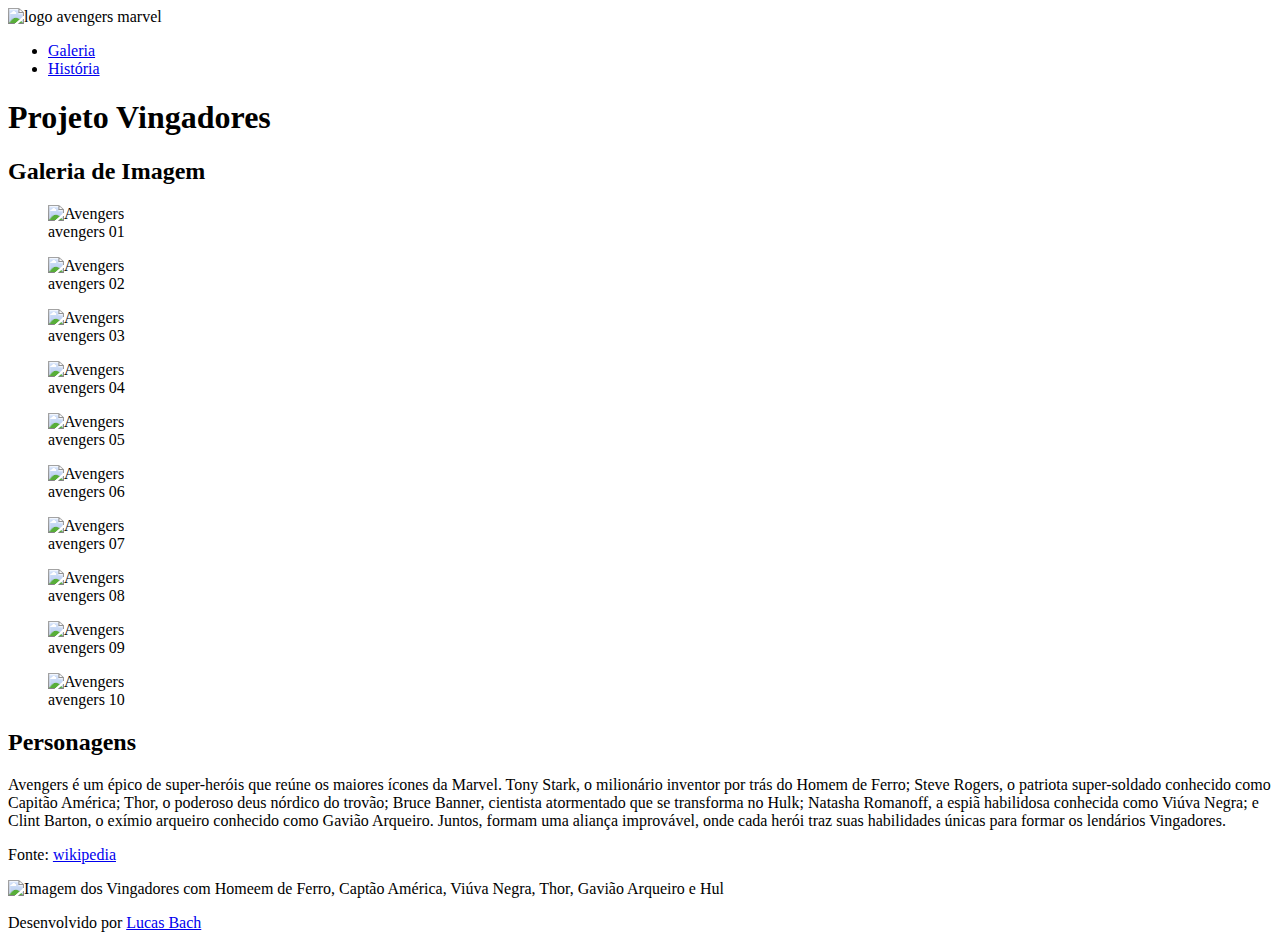
==== 7-acessibilidade/index.html @ b03dd918 "hist.personagens" ====
<!DOCTYPE html>
<html lang="pt-br">
<head>
    <meta charset="UTF-8">
    <meta name="viewport" content="width=device-width, initial-scale=1.0">
    <link rel="stylesheet" href="css/style.css">
    <title>Projeto Vingadores</title>
</head>

<body>
    <header class="dark">
        
        <div class="container">

            <img src="images/avengers-logo.png" alt="logo avengers marvel">
            <nav>
                <ul>
                    <li><a href="#gallery">Galeria</a></li>
                    <li><a href="#history">História</a></li>
                    
                </ul>
            </nav>
        </div>

    </header>

    <main>    

    <section class="hero">
        <h1 class="text-center">Projeto Vingadores</h1>

        
    </section>
    
    <section id="gallery" class="gallery">
        <div class="container">

            <h2>Galeria de Imagem</h2>
    
            <div class="gallery-row">
    
                <figure>
                    <img src="images/avengers-01.jpg" alt=Avengers 01">
                    <figcaption>avengers 01</figcaption>                   
                    
                </figure>

                <figure>
                    <img src="images/avengers-02.jpg" alt=Avengers 02">
                    <figcaption>avengers 02</figcaption>                   
                    
                </figure>

                <figure>
                    <img src="images/avengers-03.jpg" alt=Avengers 03">
                    <figcaption>avengers 03</figcaption>                   
                    
                </figure>

                <figure>
                    <img src="images/avengers-04.jpg" alt=Avengers 04">
                    <figcaption>avengers 04</figcaption>                   
                    
                </figure>

                <figure>
                    <img src="images/avengers-05.jpg" alt=Avengers 05">
                    <figcaption>avengers 05</figcaption>                   
                    
                </figure>

                <figure>
                    <img src="images/avengers-06.jpg" alt=Avengers 06">
                    <figcaption>avengers 06</figcaption>                   
                    
                </figure>

                <figure>
                    <img src="images/avengers-07.jpg" alt=Avengers 07">
                    <figcaption>avengers 07</figcaption>                   
                    
                </figure>

                <figure>
                    <img src="images/avengers-08.jpg" alt=Avengers 08">
                    <figcaption>avengers 08</figcaption>                   
                    
                </figure>

                <figure>
                    <img src="images/avengers-09.jpg" alt=Avengers 09">
                    <figcaption>avengers 09</figcaption>                   
                    
                </figure>

                <figure>
                    <img src="images/avengers-10.jpg" alt=Avengers 10">
                    <figcaption>avengers 10</figcaption>                   
                    
                </figure>
            </div>
        </div>
        
        
    </section>

    <section id="history" class="history dark">

        <div class="container">

            <div class="col">
                
                <h2>Personagens</h2>
        
                <p>
                    Avengers é um épico de super-heróis que reúne os maiores ícones da Marvel. Tony Stark, o milionário inventor por trás do Homem de Ferro; Steve Rogers, o patriota super-soldado conhecido como Capitão América; Thor, o poderoso deus nórdico do trovão; Bruce Banner, cientista atormentado que se transforma no Hulk; Natasha Romanoff, a espiã habilidosa conhecida como Viúva Negra; e Clint Barton, o exímio arqueiro conhecido como Gavião Arqueiro. Juntos, formam uma aliança improvável, onde cada herói traz suas habilidades únicas para formar os lendários Vingadores.
                </p>
        
                <p>Fonte: <a class="dark-link" href="https://pt.wikipedia.org/wiki/Vingadores" target="_blank" title="Link externo">wikipedia</a>
                </p> 
            </div>

            <div class="col">                
                <img src="images/vingadores-01.png" alt="Imagem dos Vingadores com Homeem de Ferro, Captão América, Viúva Negra, Thor, Gavião Arqueiro e Hul">
            </div>
    

            
        </div>        
        
        
    </section>

    <footer class="dark">
        <div class="container">
            
            <p class="text-center">Desenvolvido por <a class="dark-link" href="https://instagram.com/lucas.bbach?utm_source=qr&igshid=MzNlNGNkZWQ4Mg==" target="_blank" title="Link externo">Lucas Bach</a></p>

        </div>

    </footer>

    </main>    
        
        
</body>
    
</html>
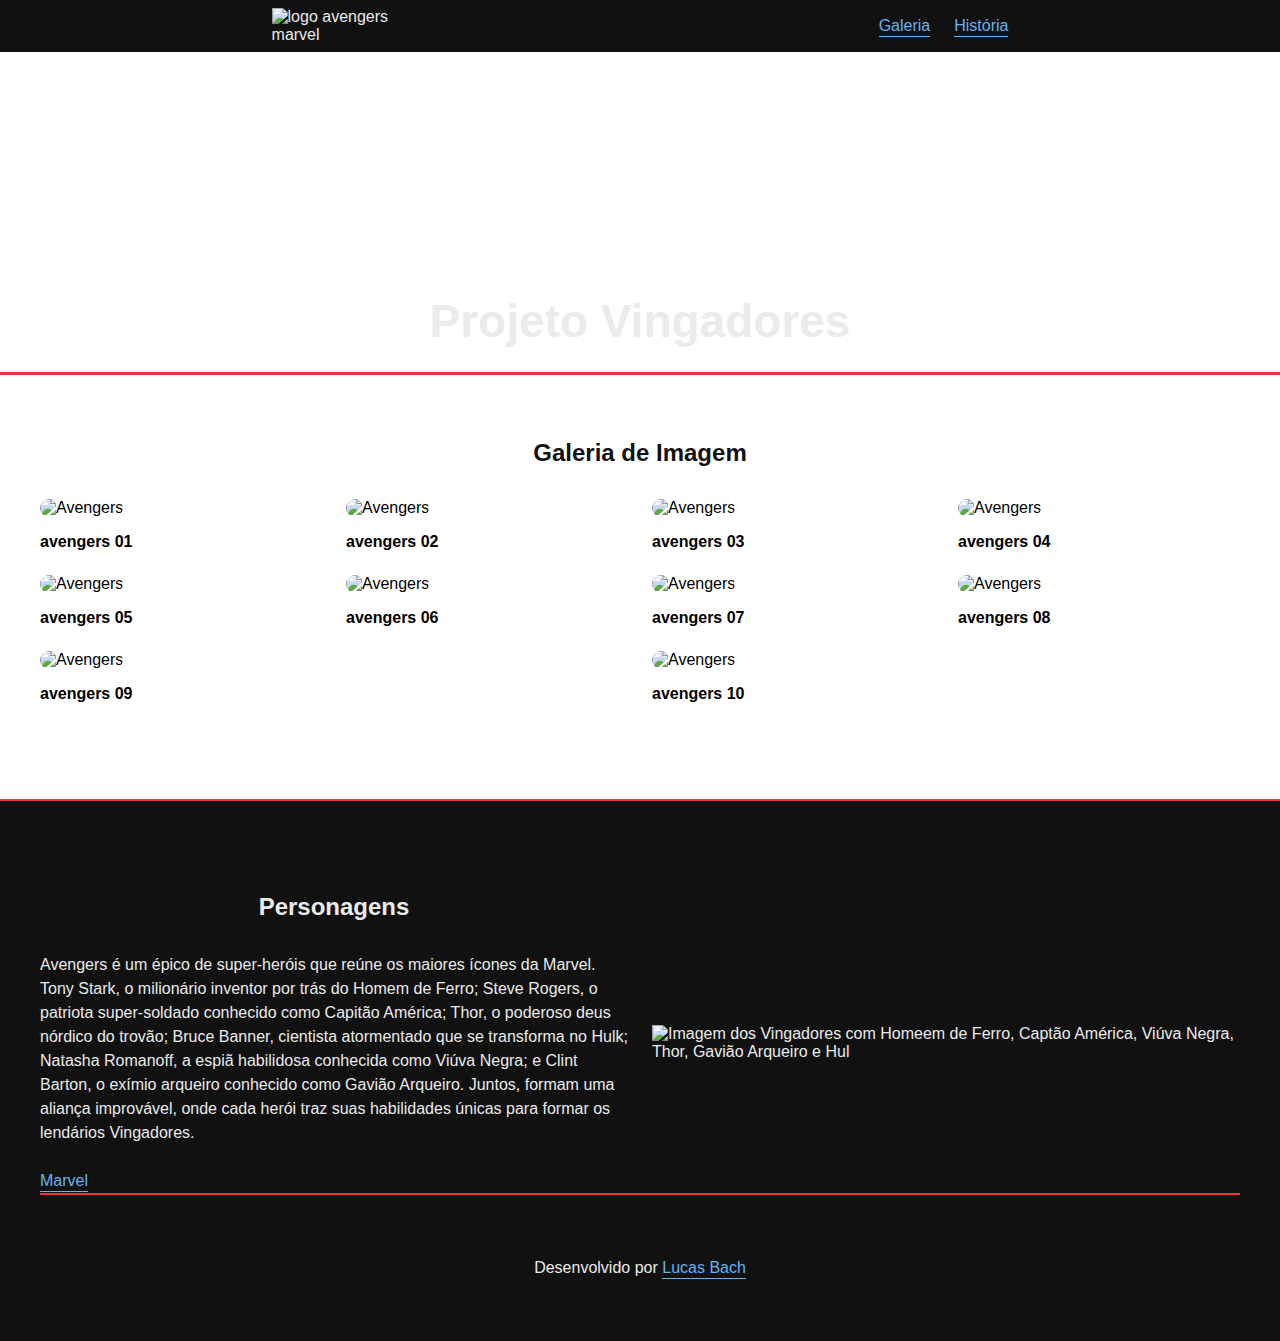
==== commit 6d1b756d: "organização" ====
--- a/7-acessibilidade/index.html
+++ b/7-acessibilidade/index.html
@@ -37,17 +37,17 @@
 
             <h2>Galeria de Imagem</h2>
     
-            <div class="gallery-row">
+            <div class="gallery-row">          
     
                 <figure>
                     <img src="images/avengers-01.jpg" alt=Avengers 01">
-                    <figcaption>avengers 01</figcaption>                   
+                    <figcaption>avengers 01</figcaption>                 
                     
                 </figure>
 
                 <figure>
                     <img src="images/avengers-02.jpg" alt=Avengers 02">
-                    <figcaption>avengers 02</figcaption>                   
+                    <figcaption>avengers 02</figcaption>                  
                     
                 </figure>
 
@@ -116,7 +116,7 @@
                     Avengers é um épico de super-heróis que reúne os maiores ícones da Marvel. Tony Stark, o milionário inventor por trás do Homem de Ferro; Steve Rogers, o patriota super-soldado conhecido como Capitão América; Thor, o poderoso deus nórdico do trovão; Bruce Banner, cientista atormentado que se transforma no Hulk; Natasha Romanoff, a espiã habilidosa conhecida como Viúva Negra; e Clint Barton, o exímio arqueiro conhecido como Gavião Arqueiro. Juntos, formam uma aliança improvável, onde cada herói traz suas habilidades únicas para formar os lendários Vingadores.
                 </p>
         
-                <p>Fonte: <a class="dark-link" href="https://pt.wikipedia.org/wiki/Vingadores" target="_blank" title="Link externo">wikipedia</a>
+                <p> <a class="dark-link" href="https://www.marvel.com/" target="_blank" title="Link externo">Marvel</a>
                 </p> 
             </div>
 
@@ -134,7 +134,7 @@
     <footer class="dark">
         <div class="container">
             
-            <p class="text-center">Desenvolvido por <a class="dark-link" href="https://instagram.com/lucas.bbach?utm_source=qr&igshid=MzNlNGNkZWQ4Mg==" target="_blank" title="Link externo">Lucas Bach</a></p>
+            <p class="text-center">Desenvolvido por <a class="light-link" href="https://github.com/lucas-bach" target="_blank" title="Link externo">Lucas Bach</a></p>
 
         </div>
 
--- a/7-acessibilidade/css/style.css
+++ b/7-acessibilidade/css/style.css
@@ -0,0 +1,219 @@
+* {
+    margin: 0;
+    padding: 0;
+    box-sizing: border-box;
+}
+
+body {
+
+    font-family: sans-serif;
+}
+
+html {
+    scroll-behavior: smooth;
+}
+
+a {
+    padding: 2px 0;
+    text-decoration: none;
+    transition: color 0.3s;
+}
+
+h2 {
+    text-align: center;
+    margin-bottom: 32px;
+       
+    
+}
+
+.container {
+    max-width: 1200px;
+    margin: 0 auto;
+        
+}
+
+.dark {
+    background-color: #111111;
+    color: #ebebeb;
+    
+}
+
+.dark-link {
+    color: #68B3EE;
+    border-bottom: 1px solid #68B3EE;
+    
+    
+}
+
+.light-link {
+    color: #68B3EE;
+    border-bottom:1px solid #68B3EE;
+
+}
+
+
+.light-link:hover,
+.light-link:focus,
+.dark-link:hover,
+.dark-link:focus {
+    color: #2667AD;
+    border-bottom: 1px solid #2667AD;
+}
+
+.text-center {
+    text-align: center;
+}
+
+header {
+    padding: 8px 16px;    
+    
+}
+
+header .container{
+    display: flex;
+    align-items: center;
+    justify-content: space-around;     
+    row-gap: 8px;
+    column-gap: 24px;
+
+}
+
+header img {
+
+    width: 120px;
+}
+
+header ul {
+
+    list-style: none;
+    display: flex;
+}
+
+header ul li + li {
+
+    margin-left: 24px;         
+}
+
+header a {
+    color: #68B3EE;
+    border-bottom: 1px solid #68B3EE;
+    
+   }
+
+header a:hover,
+header a:focus {
+    color: #2667AD;
+    border-bottom: 1px solid #2667AD;
+    
+}
+
+.hero {
+    height: 320px;
+    padding: 24px;
+
+    background-image: url(../images/banner.jpg);
+    background-size: cover;
+    background-position: center 25%;
+
+    display: flex;
+    flex-direction: column;
+    justify-content: flex-end;
+    align-items: center;
+    
+    
+}
+
+.hero h1 {
+    color: #ebebeb;
+    font-size: 46px;
+    padding: 0;
+}
+
+
+.dots {
+    margin-top: 24px;
+    display: flex;
+}
+
+
+.gallery {
+    padding: 64px 24px 96px;
+    border-top: 3px solid #f13239;
+        
+}
+
+.gallery h2 {
+    color: #111111;
+   
+    
+}
+
+.gallery-row {
+    display: flex;
+    flex-wrap: wrap;
+    gap: 24px;
+   
+}
+
+.gallery-row figure {
+    /* flex-grow esticar/ flex-shrink encolher / flex-basis tamanho base*/
+    flex: 1 1 250px;
+}
+
+
+.gallery-row figure img {
+    width: 100%;
+    border-radius: 12px;
+    margin-bottom: 16px;
+}
+
+.gallery figure figcaption {
+    font-weight: bold;
+}
+
+.history {
+    
+    padding: 92px 24px 0;    
+    border-top: 2px solid #f13239;
+}
+
+.history .container {    
+    display: flex;
+    align-items: center ;
+    flex-wrap: wrap;
+    gap: 24px;
+
+    border-bottom: 2px solid #f13239;
+}
+
+.history .container .col {
+    flex: 1 1 350px;    
+
+}
+
+.history .container .col img {
+    width: 100%;
+    display: block;
+}
+
+
+.history p {
+    line-height: 1.5;
+}
+
+.history p + p {
+    margin-top:  24px;
+}
+
+
+footer {
+    padding: 64px 24px;   
+    
+}
+
+
+
+
+
+
+
